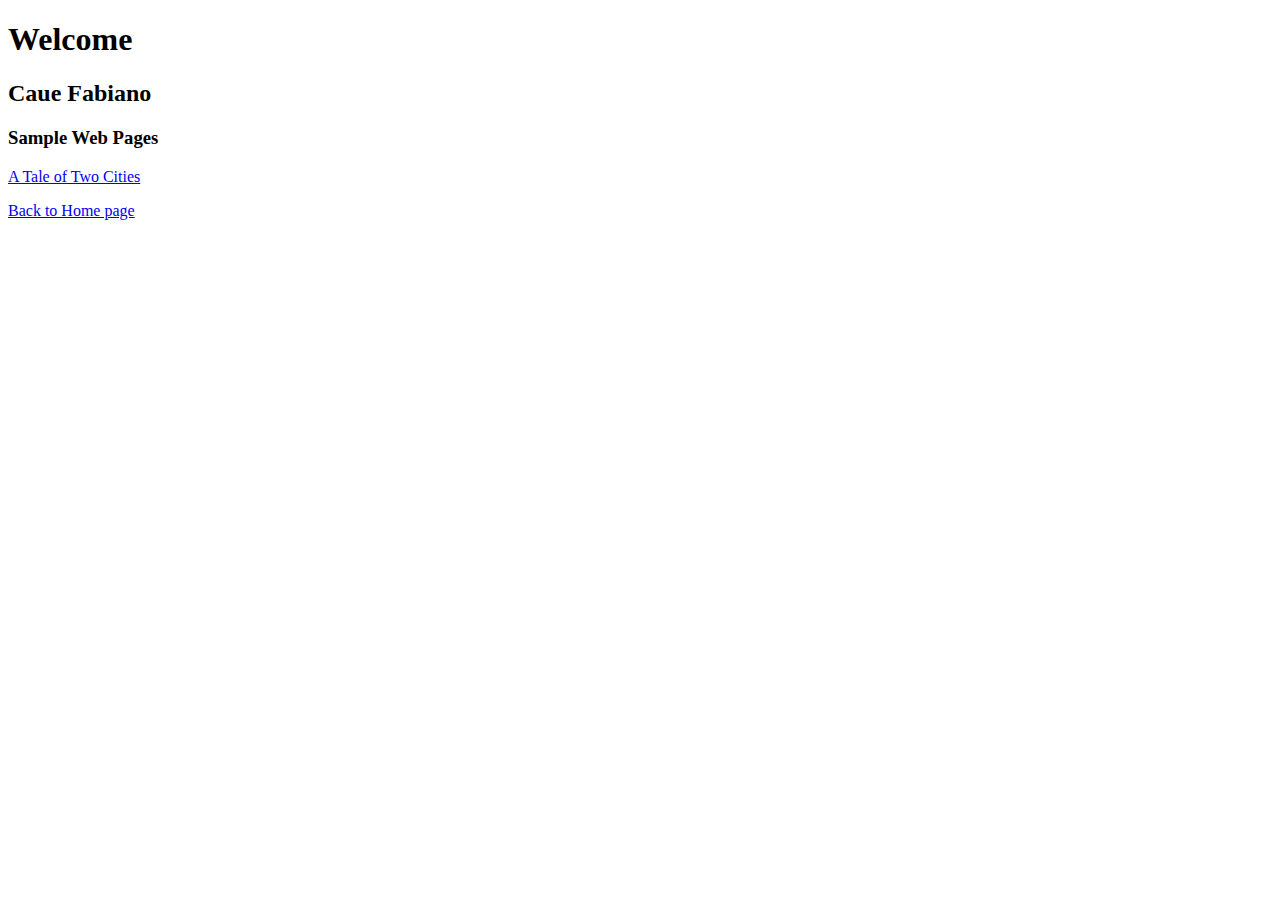
==== index.html @ 52fa77ae "Add files via upload" ====
<!DOCTYPE html>
<html lang="en">
<head>
    <meta charset="UTF-8">
    <meta name="viewport" content="width=device-width, initial-scale=1.0">
    <title>Caue Fabiano | Home Page</title>
<meta name="description" content="Welcome to my website that showcases some of my digital creations.">
</head>



<body>
    <h1>Welcome</h1>
<h2>Caue Fabiano</h2>

<h3>Sample Web Pages</h3>

<p><a href="exercises/page-1.html">A Tale of Two Cities</a></p>
<p><a href="../index.html">Back to Home page</a></p>

</body>
</html>
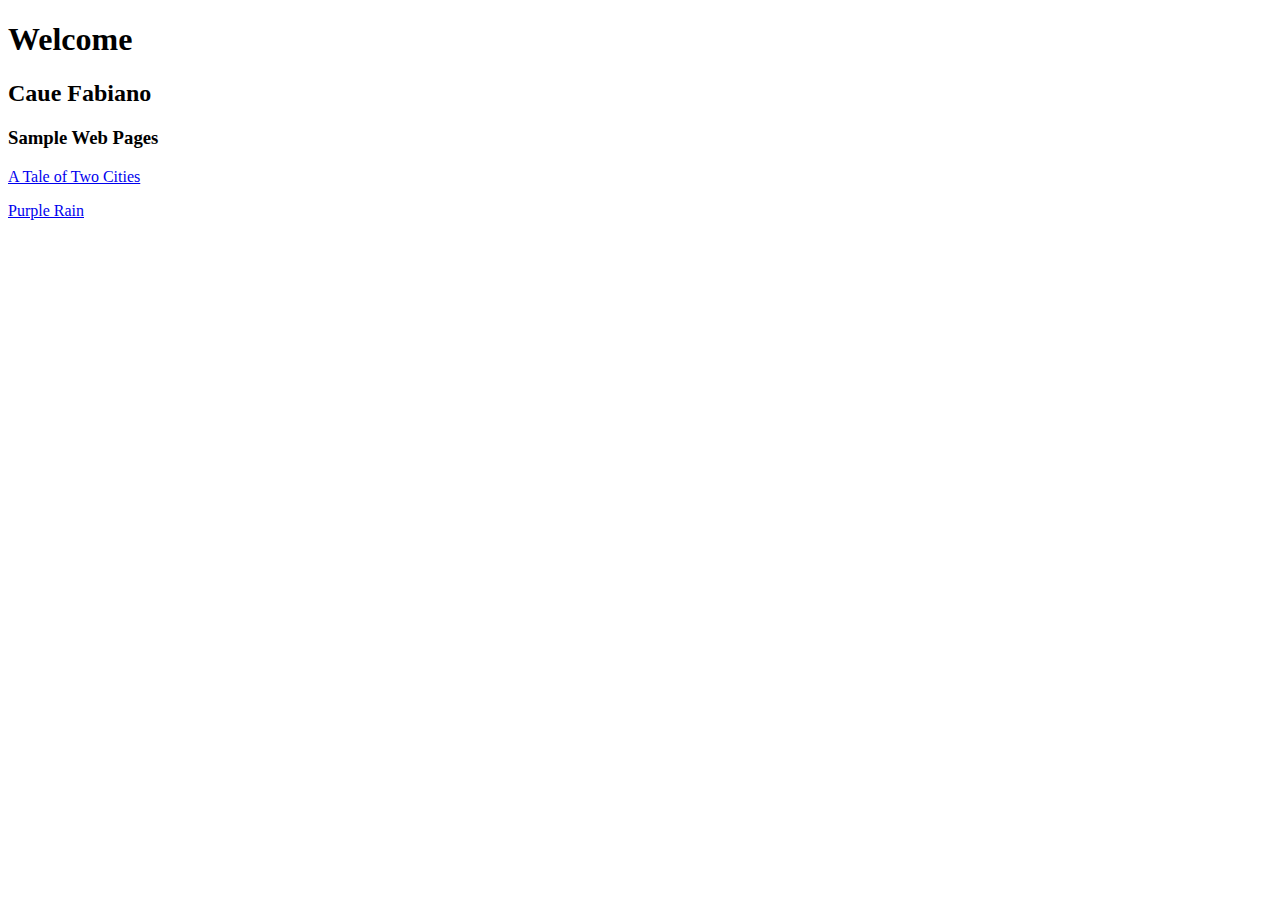
==== commit b9fa1d72: "Add files via upload" ====
--- a/index.html
+++ b/index.html
@@ -16,7 +16,8 @@
 <h3>Sample Web Pages</h3>
 
 <p><a href="exercises/page-1.html">A Tale of Two Cities</a></p>
-<p><a href="../index.html">Back to Home page</a></p>
+<p><a href="exercises/page-2.html">Purple Rain</a></p>
+
 
 </body>
 </html>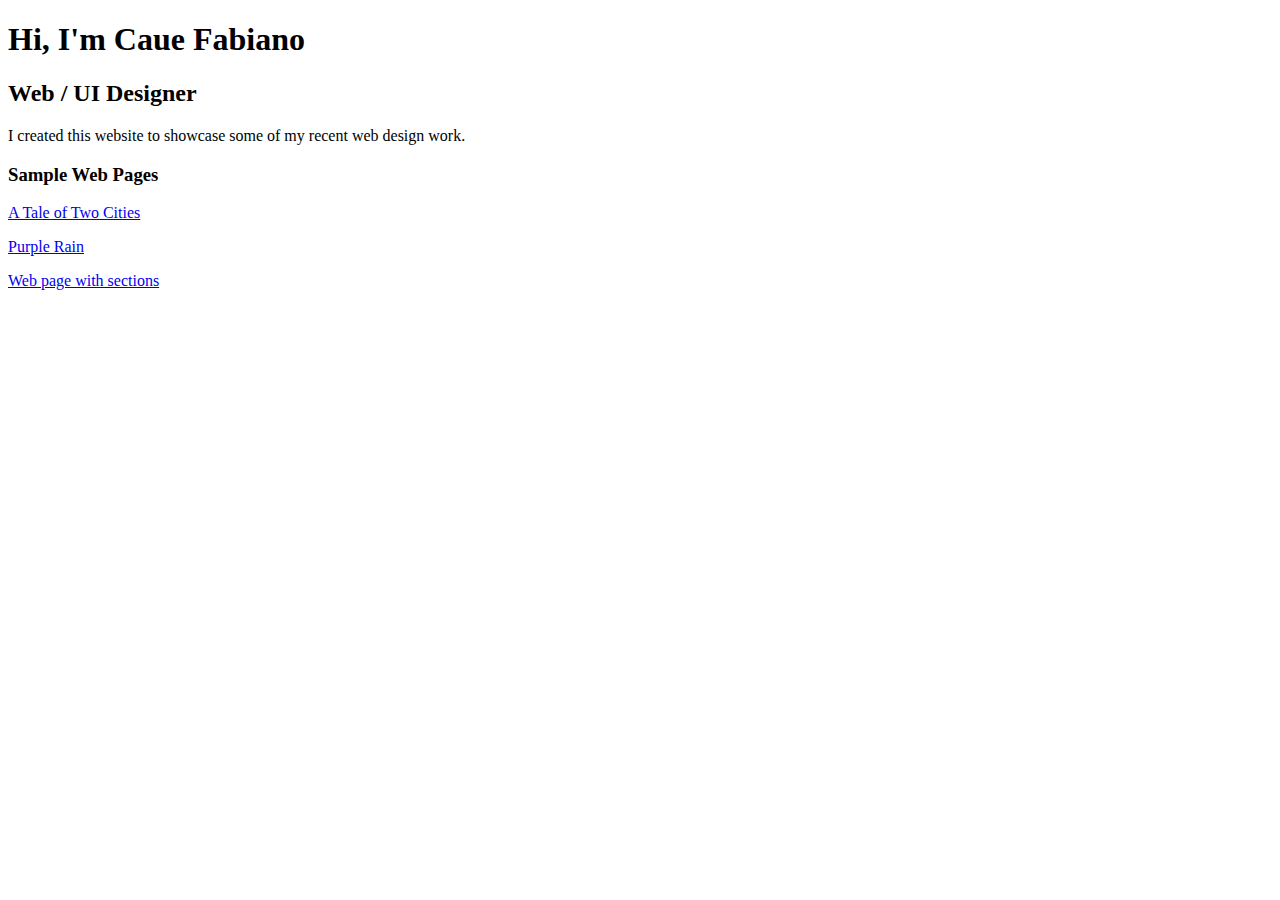
==== commit 0a004466: "Add files via upload" ====
--- a/index.html
+++ b/index.html
@@ -3,20 +3,23 @@
 <head>
     <meta charset="UTF-8">
     <meta name="viewport" content="width=device-width, initial-scale=1.0">
-    <title>Caue Fabiano | Home Page</title>
-<meta name="description" content="Welcome to my website that showcases some of my digital creations.">
+    <title>Caue Fabiano - Independent Web and Digital Developer</title>
+    <meta name="description" content="Freelance Web and Digital Developer crafting innovative online experiences on the web and social media.">
 </head>
 
 
 
 <body>
-    <h1>Welcome</h1>
-<h2>Caue Fabiano</h2>
+    <h1>Hi, I'm Caue Fabiano</h1>
+
+    <h2>Web / UI Designer</h2>
+
+    <p>I created this website to showcase some of my recent web design work.</p> 
 
 <h3>Sample Web Pages</h3>
-
 <p><a href="exercises/page-1.html">A Tale of Two Cities</a></p>
 <p><a href="exercises/page-2.html">Purple Rain</a></p>
+<p><a href="exercises/page-3.html">Web page with sections</a></p>
 
 
 </body>
